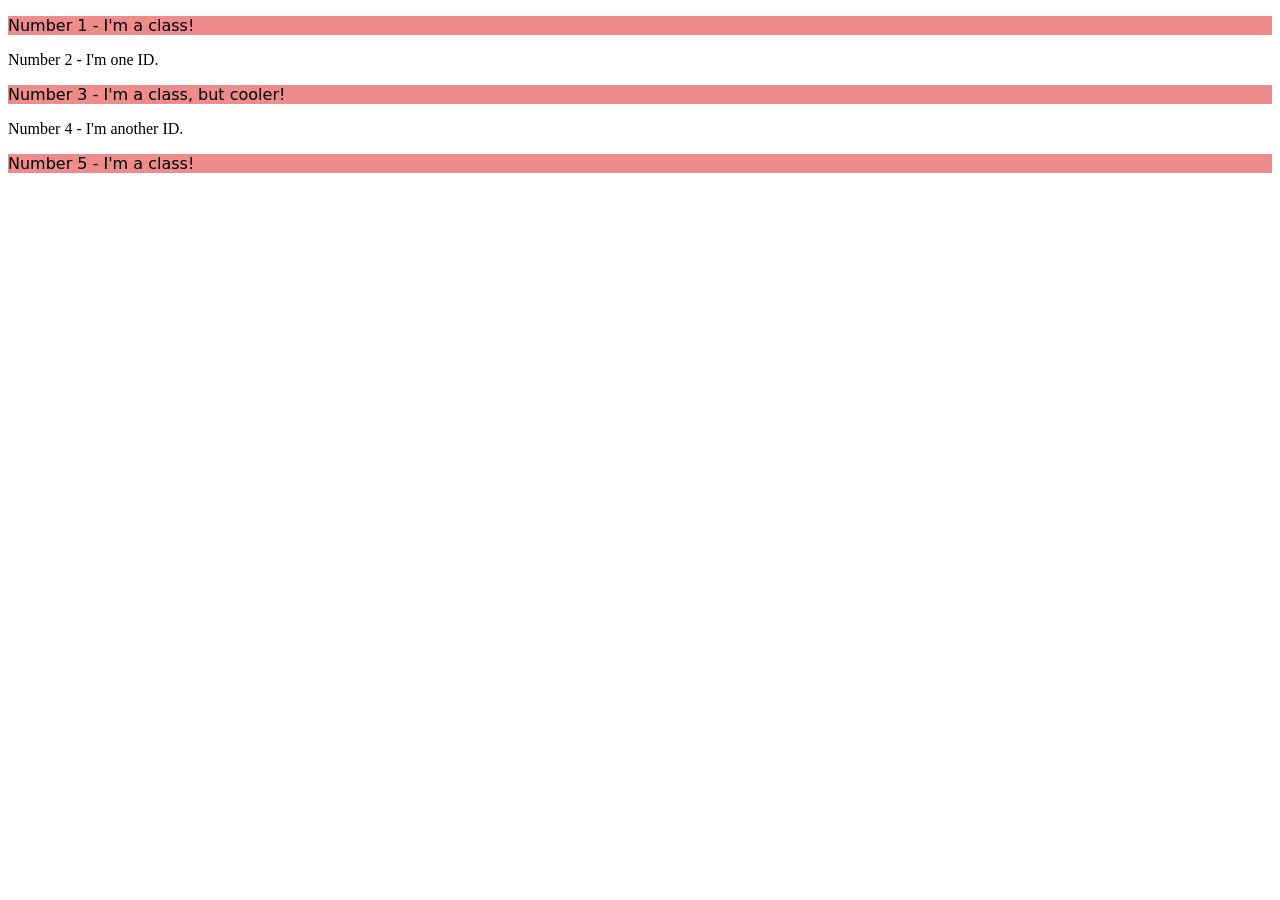
==== foundations/intro-to-css/02-class-id-selectors/index.html @ 197849ce "Add classes,ids and styles for odd Add classes and ids to elements. Add style for the odd elements." ====
<!DOCTYPE html>
<html lang="en">
  <head>
    <meta charset="UTF-8">
    <meta http-equiv="X-UA-Compatible" content="IE=edge">
    <meta name="viewport" content="width=device-width, initial-scale=1.0">
    <title>Class and ID Selectors</title>
    <link rel="stylesheet" href="style.css">
  </head>
  <body>
    <p class="odd">Number 1 - I'm a class!</p>
    <div id="second">Number 2 - I'm one ID.</div>
    <p class="odd cool">Number 3 - I'm a class, but cooler!</p>
    <div id="forth">Number 4 - I'm another ID.</div>
    <p class="odd">Number 5 - I'm a class!</p>
  </body>
</html>
---- foundations/intro-to-css/02-class-id-selectors/style.css ----
/* Add CSS Styling */
.odd{
    background-color: rgb(238, 139, 139);
    font-family: Verdana, "DejaVu Sans", sans-serif;
}
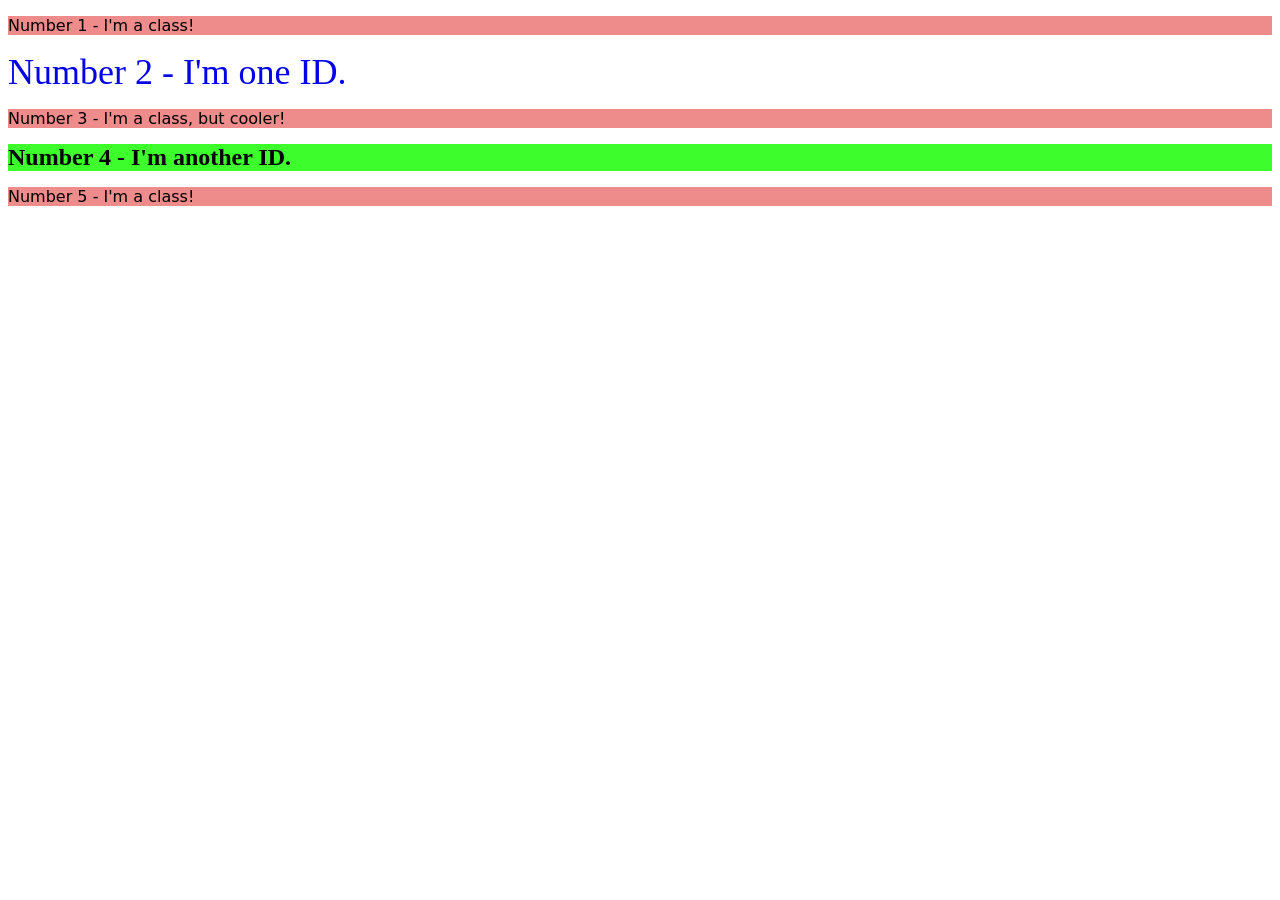
==== commit a290d8a0: "Fix typo on 4th element.Add style to 2nd and 4th Fix typo on index html from forth to fourth. Add st" ====
--- a/foundations/intro-to-css/02-class-id-selectors/index.html
+++ b/foundations/intro-to-css/02-class-id-selectors/index.html
@@ -11,7 +11,7 @@
     <p class="odd">Number 1 - I'm a class!</p>
     <div id="second">Number 2 - I'm one ID.</div>
     <p class="odd cool">Number 3 - I'm a class, but cooler!</p>
-    <div id="forth">Number 4 - I'm another ID.</div>
+    <div id="fourth">Number 4 - I'm another ID.</div>
     <p class="odd">Number 5 - I'm a class!</p>
   </body>
 </html>
--- a/foundations/intro-to-css/02-class-id-selectors/style.css
+++ b/foundations/intro-to-css/02-class-id-selectors/style.css
@@ -4,3 +4,13 @@
     font-family: Verdana, "DejaVu Sans", sans-serif;
 }
 
+#second{
+    color: rgb(3, 3, 231);
+    font-size: 36px;
+}
+
+#fourth{
+    background-color: rgb(62, 253, 44);
+    font-size: 24px;
+    font-weight: bold;
+}
